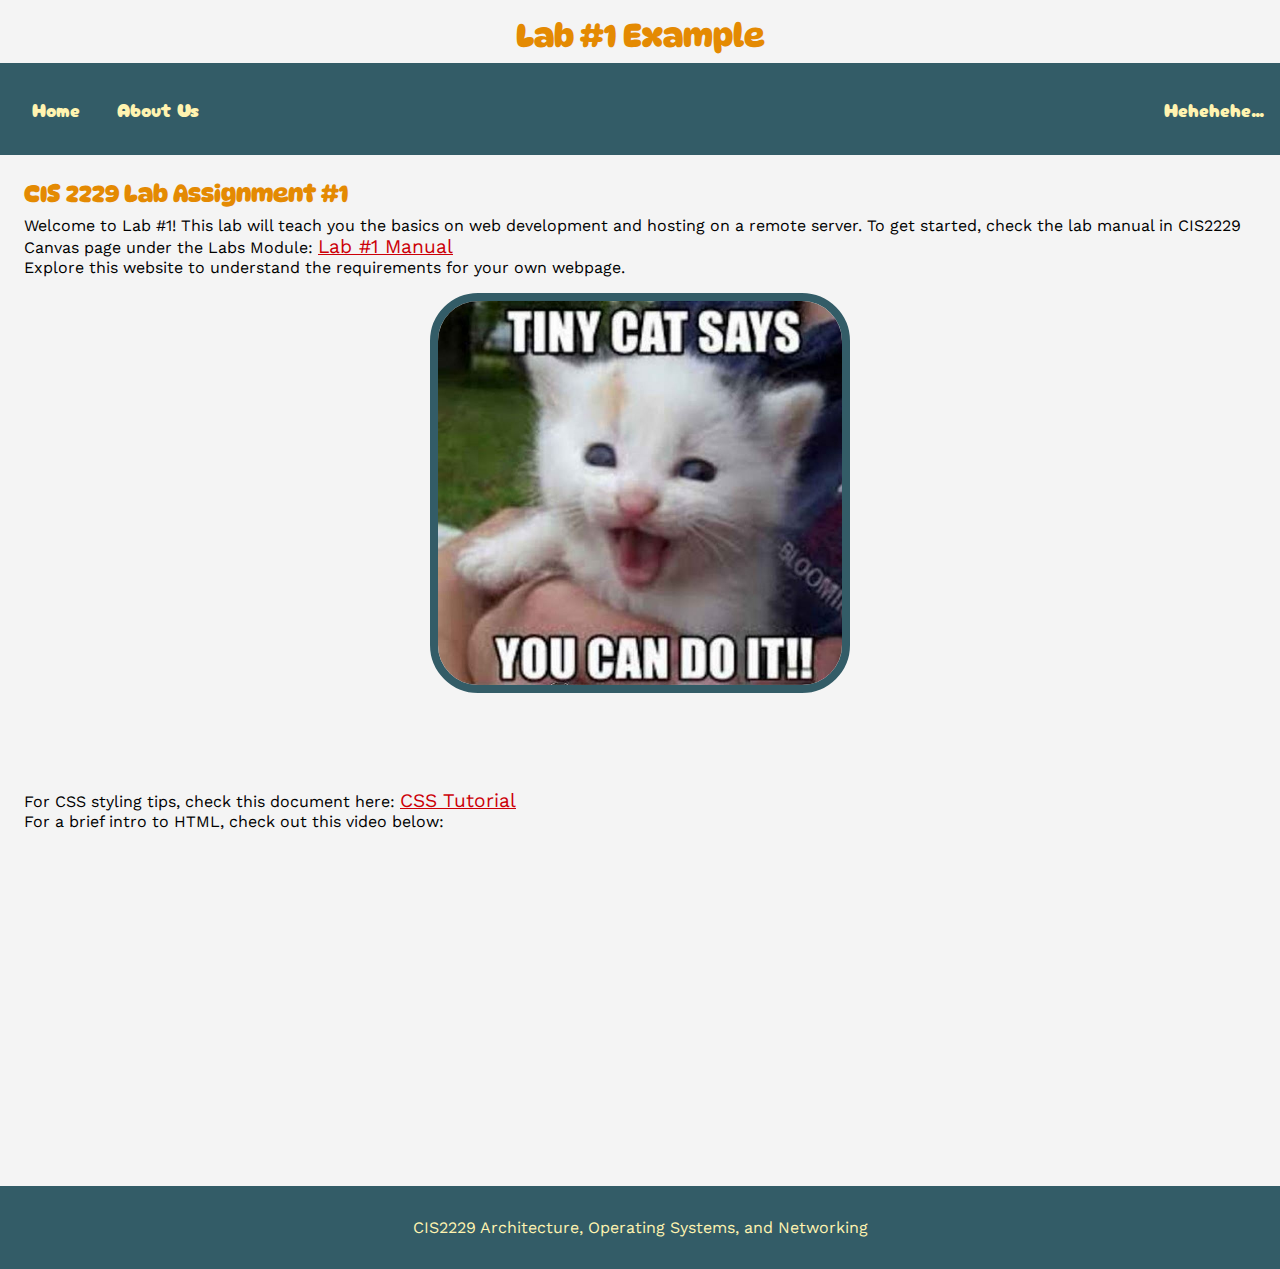
==== index.html @ 9459d96a "Add files" ====
<!DOCTYPE html>
<html lang="en">

<head>
	<title>CIS229 Webpage TA Example</title>

	<link rel="preconnect" href="https://fonts.googleapis.com">
	<link rel="preconnect" href="https://fonts.gstatic.com" crossorigin>
	<link
		href="https://fonts.googleapis.com/css2?family=Cherry+Bomb+One&family=DynaPuff:wght@400..700&family=Schoolbell&family=Work+Sans:ital,wght@0,100..900;1,100..900&display=swap"
		rel="stylesheet">

	<link rel="stylesheet" href="styles/main.css">
</head>

<body>

	<header>
		<h1 align=center>Lab #1 Example</h1>
	</header>

	<nav>
		<a href="./index.html">Home</a>
		<a href="./page.html">About Us</a>
		<a id="secret_link" href="./secret/secret.html">Hehehehe...</a>
	</nav>

	<main>
		<h2>CIS 2229 Lab Assignment #1</h2>
		<p>Welcome to Lab #1! This lab will teach you the basics on web development
			and hosting on a remote server.
			To get started, check the lab manual in CIS2229 Canvas page under the Labs Module:
			<a target="_blank"
				href="https://docs.google.com/document/d/1U2X-7Z7QzMNQGCPfasCSMVmyTCNOhLxfPYGr3eaSqQY/edit?usp=sharing">Lab
				#1 Manual</a>
		</p>
		<p>Explore this website to understand the requirements for your own webpage. </p>

		<div class="center_img">
			<a href="https://youtu.be/um0ETkJABmI?si=tcuSWBXd-I8kQQ-1" target="_blank"><img src=" images/tinycat.jpg"
					alt="Tiny white cat"></a>
		</div>

		<p>For CSS styling tips, check this document here: <a target="_blank"
				href="https://docs.google.com/document/d/1DzHj_PPiNq3g1YbGkWHixBmnNeY9KzU3Ygl0FIi5-Bw/edit?usp=sharing">CSS
				Tutorial</a></p>
		<p>For a brief intro to HTML, check out this video below:</p>

		<div id="main_video">
			<iframe width="560" height="315" src="https://www.youtube.com/embed/salY_Sm6mv4?si=t9BUQaVjPuMzg7pX"
				title="YouTube video player" frameborder="0"
				allow="accelerometer; autoplay; clipboard-write; encrypted-media; gyroscope; picture-in-picture; web-share"
				referrerpolicy="strict-origin-when-cross-origin" allowfullscreen>
			</iframe>
		</div>

	</main>

	<footer>
		CIS2229 Architecture, Operating Systems, and Networking
	</footer>
</body>

</html>
---- styles/main.css ----
* {
    padding: 0;
    margin: 0;
}

body {
    background: #F4F4F4;
    font-family: "Work Sans", sans-serif;
}

main {
    margin: 1.5rem;
}

h1,
h2,
h3 {
    font-family: "DynaPuff", sans-serif;
    color: #e48a02;
    margin: 1rem 0rem 0.5rem 0rem;
}

p {
    color: #000000;
}

a {
    text-decoration: underline;
    display: inline-block;
    color: #cc0007;
    font-size: 1.2rem;
}

a:hover {
    color: #ff0004;
}

.center_img {
    height: 30rem;
    width: auto;
    margin: 1rem;
    display: flex;
    justify-content: center;
}


img {
    height: 80%;
    border-radius: 3rem;
    border: 0.5rem solid #335c67;
}

nav {
    background-color: #335c67;
    padding: 1rem;
}

nav a {
    font-family: "Cherry Bomb One", sans-serif;
    color: #fff3b0;
    margin: 1rem;
    transition: 0.2s;
    text-decoration: none;
}

nav a:hover {
    transform: scale(1.2);
    color: #ffffff;
}

#secret_link {
    position: absolute;
    right: 0;
}

#main_video {
    display: flex;
    justify-content: center;
    align-content: center;
    margin: 1rem;
}


footer {
    background-color: #335c67;
    text-align: center;
    padding: 2rem;
    color: #fff3b0;
}
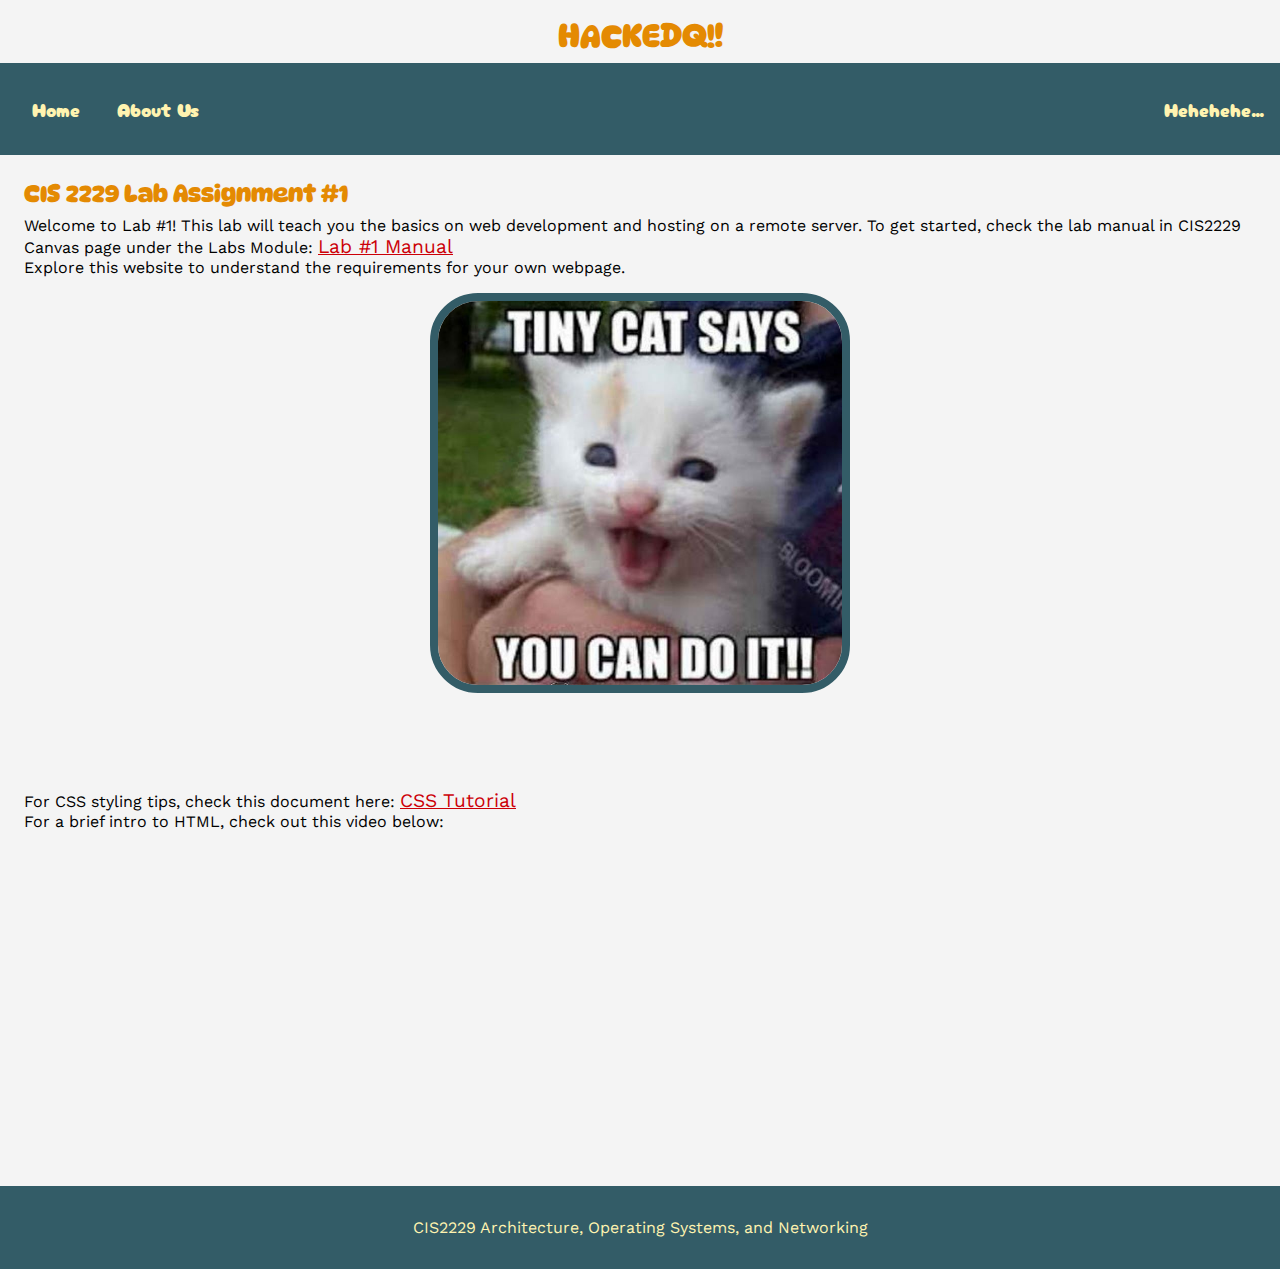
==== commit ae94957b: "Save this!!" ====
--- a/index.html
+++ b/index.html
@@ -16,7 +16,7 @@
 <body>
 
 	<header>
-		<h1 align=center>Lab #1 Example</h1>
+		<h1 align=center>HACKEDQ!!</h1>
 	</header>
 
 	<nav>
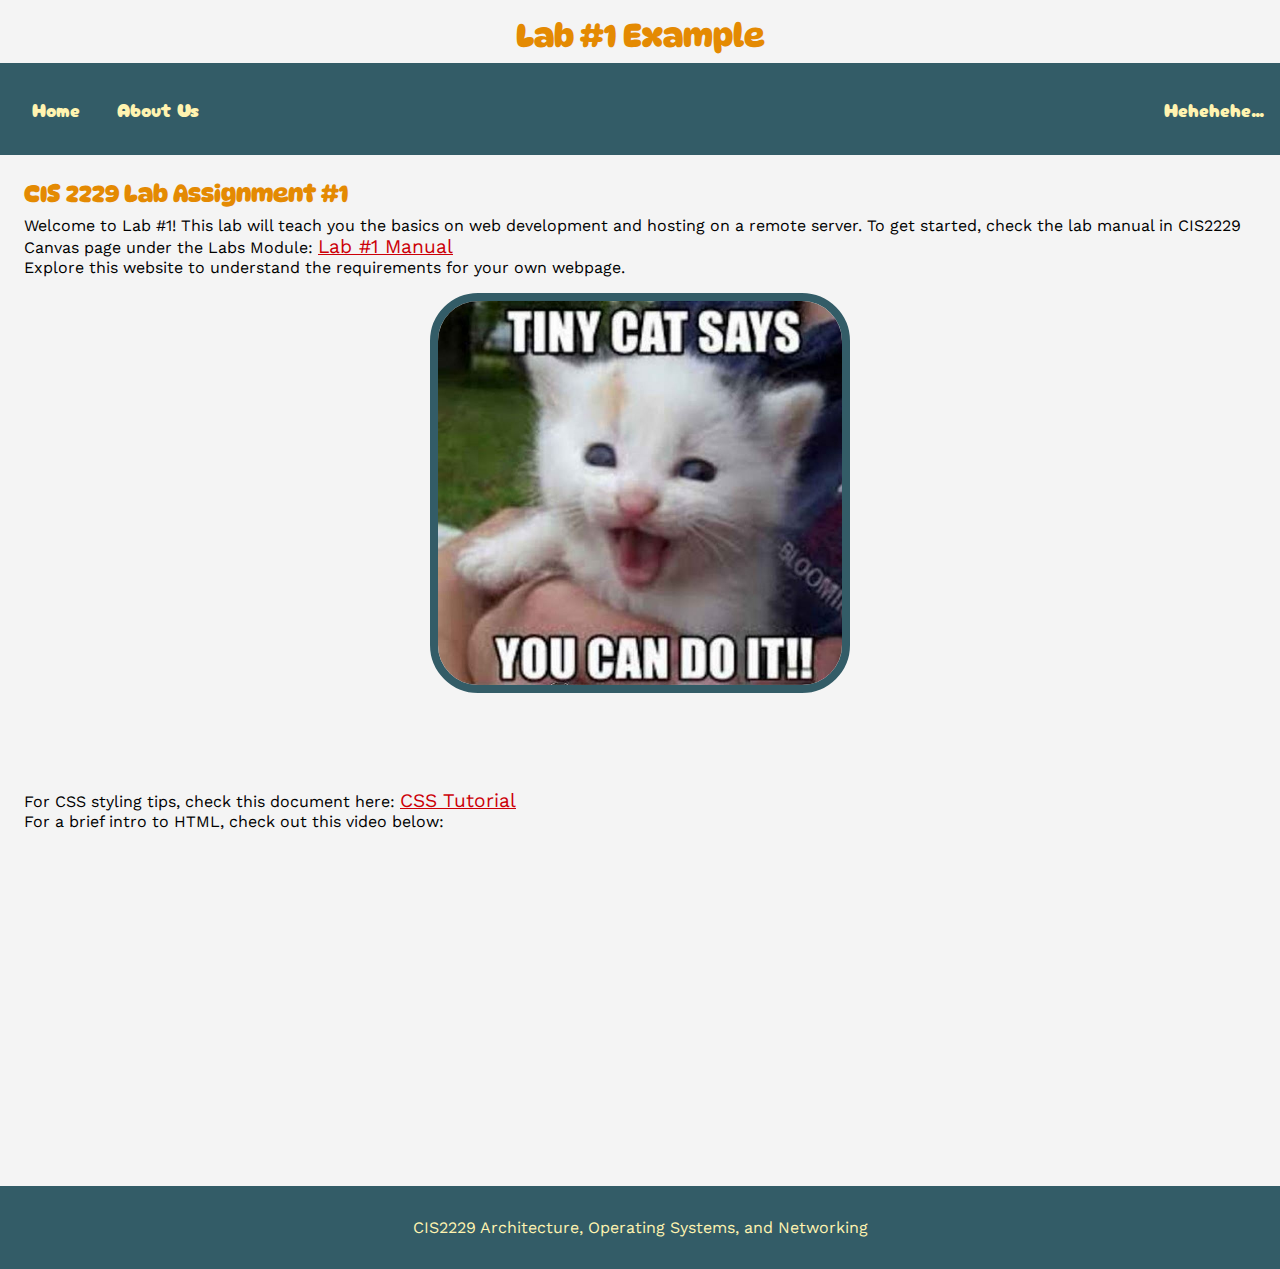
==== commit 4631741c: "I forgot to make the changes in Visual Studio lol. Just added a hint to access my secret page!" ====
--- a/index.html
+++ b/index.html
@@ -16,7 +16,7 @@
 <body>
 
 	<header>
-		<h1 align=center>HACKEDQ!!</h1>
+		<h1 align=center>Lab #1 Example</h1>
 	</header>
 
 	<nav>
